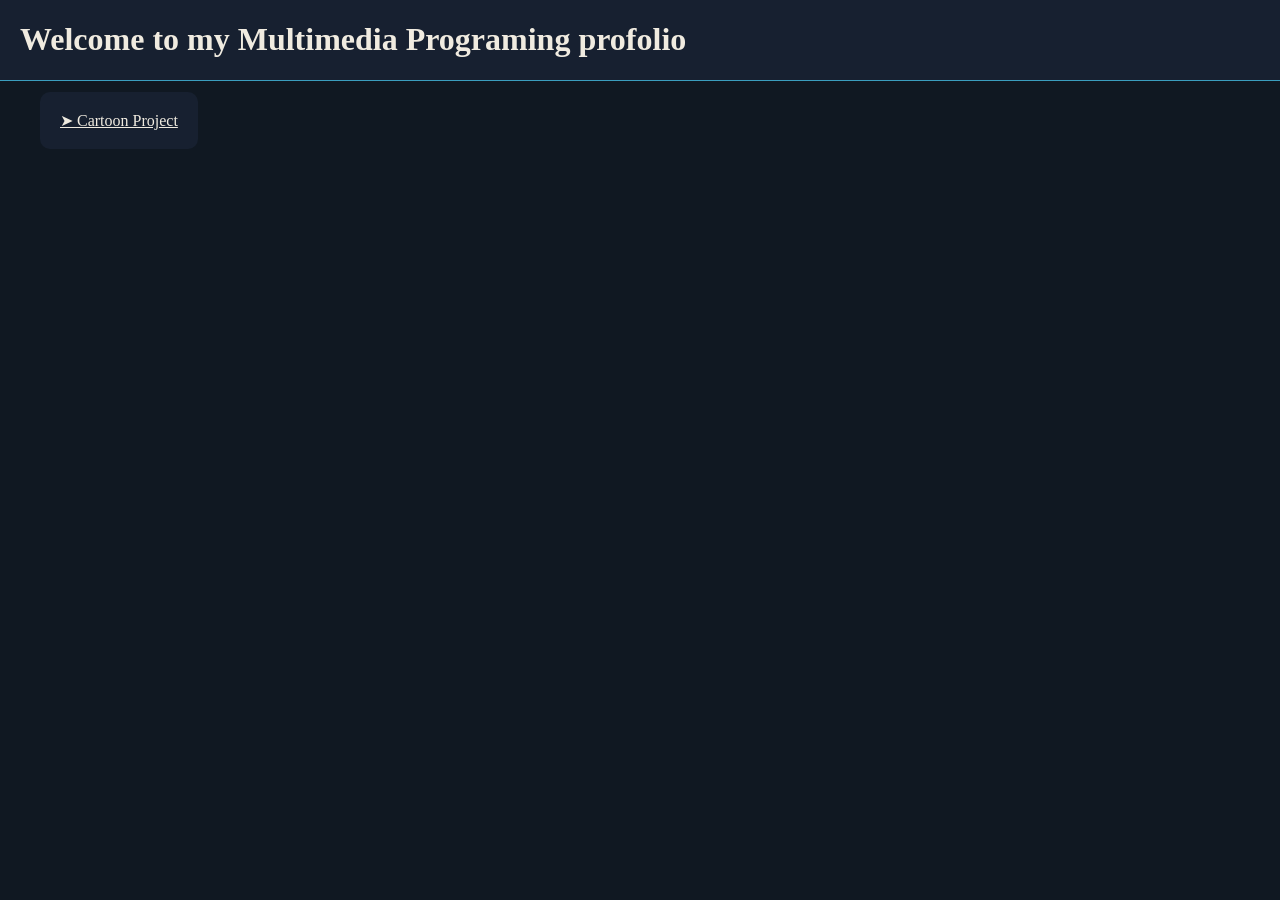
==== index.html @ 56e70899 "did my first project and style the page to look better" ====
<!DOCTYPE html>
<html lang="en">
  <head>
    <meta charset="UTF-8">
    <meta name="viewport" content="width=device-width, initial-scale=1">
    <title>profolio</title>
    <link href="./static/css/style.css" rel="stylesheet">

  </head>
  <body class = "bg">
      <div class = "top-border">
        <h1 class = "title">Welcome to my Multimedia Programing profolio</h1>
      </div>
      <div class = "project_area">
        <a class = "project" href="./page/cartoon/cartoon.html"> ➤ Cartoon Project</a>
      </div>
  </body>
</html>
---- static/css/style.css ----
:root {
  --bg-primary: #101822;
  --bg-surface: #172030;
  --color-blue: #3B9EBF;
  --color-accent: #C98A4B;
  --text-primary: #F0EBE0;
  --text-muted: #6E8FAA;
}

/*background-color*/
.bg{
  background: var(--bg-primary);
  margin:0; 

}
.top-border{
  background:var(--bg-surface);
  border-bottom: 1px solid var(--color-blue);
  display:flex;
}
/*title text*/
.title{
  color:var(--text-primary);
  padding-left: 20px;
}

/*this is for project*/
.project_area{
  margin: 30px;
}
.project{
  color:var(--text-primary);
  background-color:var(--bg-surface);
  border-radius:10px;
  padding: 20px;
  margin: 10px;
}

/*button*/
.back_btn{
  color:var(--text-primary);
  padding: 20px;
  background-color: var(--color-blue);
  border-radius: 20px;
}
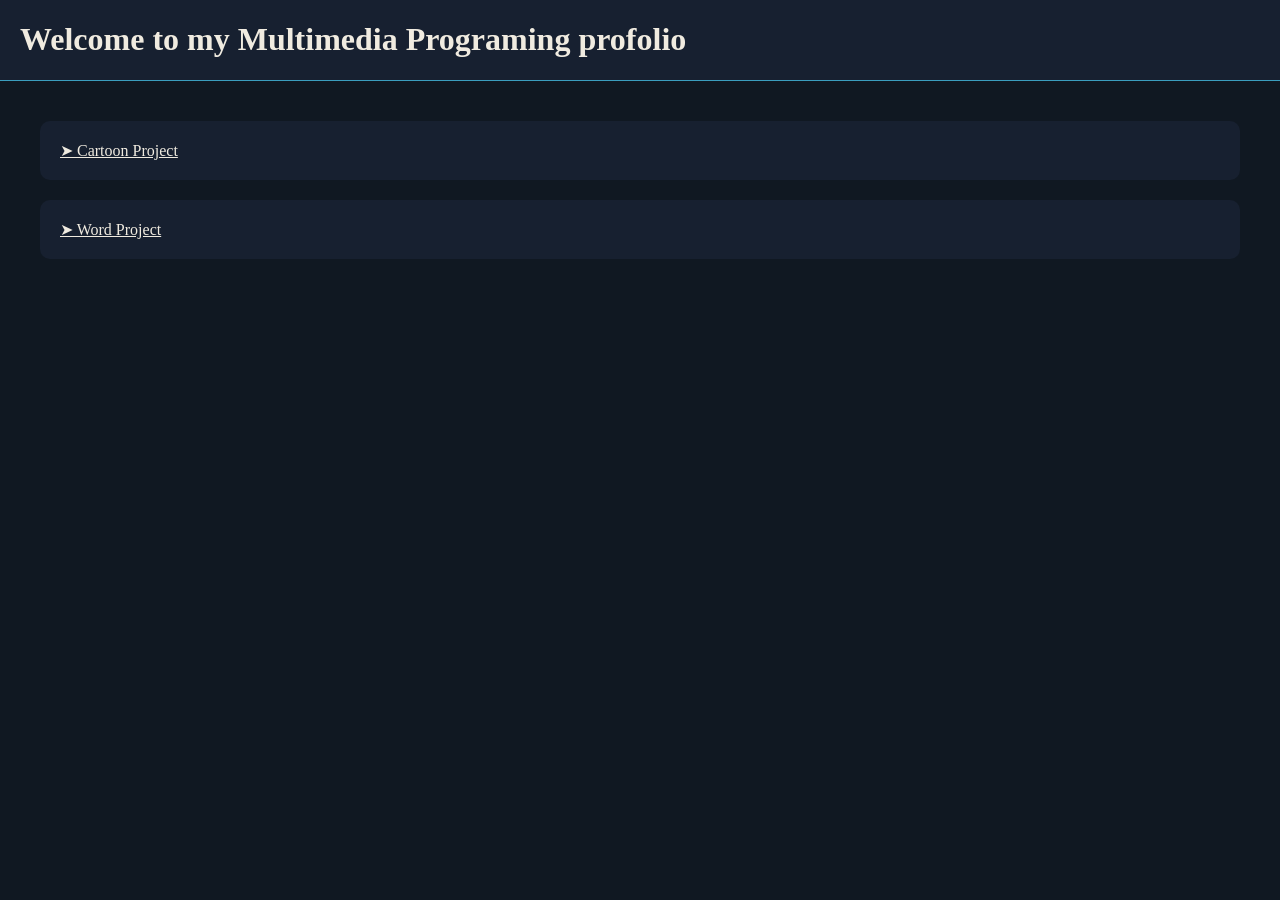
==== commit 6ef75adc: "test" ====
--- a/index.html
+++ b/index.html
@@ -1,18 +1,20 @@
-<!DOCTYPE html>
+<!doctype html>
 <html lang="en">
   <head>
-    <meta charset="UTF-8">
-    <meta name="viewport" content="width=device-width, initial-scale=1">
+    <meta charset="UTF-8" />
+    <meta name="viewport" content="width=device-width, initial-scale=1" />
     <title>profolio</title>
-    <link href="./static/css/style.css" rel="stylesheet">
-
+    <link href="./static/css/style.css" rel="stylesheet" />
   </head>
-  <body class = "bg">
-      <div class = "top-border">
-        <h1 class = "title">Welcome to my Multimedia Programing profolio</h1>
-      </div>
-      <div class = "project_area">
-        <a class = "project" href="./page/cartoon/cartoon.html"> ➤ Cartoon Project</a>
-      </div>
+  <body class="bg">
+    <div class="top-border">
+      <h1 class="title">Welcome to my Multimedia Programing profolio</h1>
+    </div>
+    <div class="project_area">
+      <a class="project" href="./page/cartoon/cartoon.html">
+        ➤ Cartoon Project</a
+      >
+      <a class="project" href="./page/word/main.html"> ➤ Word Project</a>
+    </div>
   </body>
 </html>
--- a/static/css/style.css
+++ b/static/css/style.css
@@ -1,44 +1,45 @@
 :root {
   --bg-primary: #101822;
   --bg-surface: #172030;
-  --color-blue: #3B9EBF;
-  --color-accent: #C98A4B;
-  --text-primary: #F0EBE0;
-  --text-muted: #6E8FAA;
+  --color-blue: #3b9ebf;
+  --color-accent: #c98a4b;
+  --text-primary: #f0ebe0;
+  --text-muted: #6e8faa;
 }
 
 /*background-color*/
-.bg{
+.bg {
   background: var(--bg-primary);
-  margin:0; 
-
+  margin: 0;
 }
-.top-border{
-  background:var(--bg-surface);
+.top-border {
+  background: var(--bg-surface);
   border-bottom: 1px solid var(--color-blue);
-  display:flex;
+  display: flex;
 }
 /*title text*/
-.title{
-  color:var(--text-primary);
+.title {
+  color: var(--text-primary);
   padding-left: 20px;
 }
 
 /*this is for project*/
-.project_area{
+.project_area {
   margin: 30px;
+  display: flex;
+  flex-direction: column;
 }
-.project{
-  color:var(--text-primary);
-  background-color:var(--bg-surface);
-  border-radius:10px;
+.project {
+  color: var(--text-primary);
+  background-color: var(--bg-surface);
+  border-radius: 10px;
   padding: 20px;
   margin: 10px;
 }
 
 /*button*/
-.back_btn{
-  color:var(--text-primary);
+.back_btn {
+  color: var(--text-primary);
   padding: 20px;
   background-color: var(--color-blue);
   border-radius: 20px;
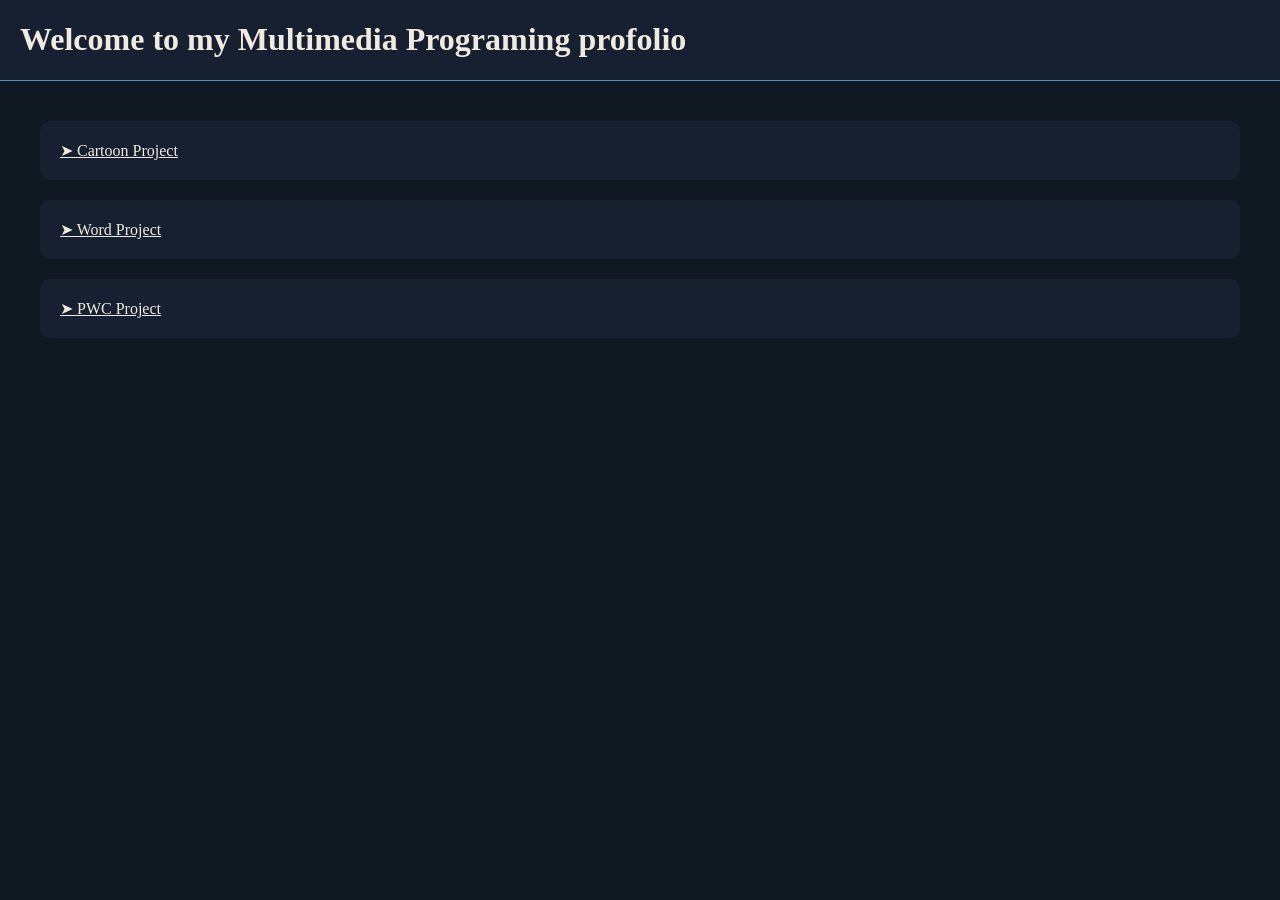
==== commit 1be4a0bf: "add pwc in the to index" ====
--- a/index.html
+++ b/index.html
@@ -15,6 +15,7 @@
         ➤ Cartoon Project</a
       >
       <a class="project" href="./page/word/main.html"> ➤ Word Project</a>
+      <a class="project" href="./page/PWC/pwc.html"> ➤ PWC Project</a>
     </div>
   </body>
 </html>
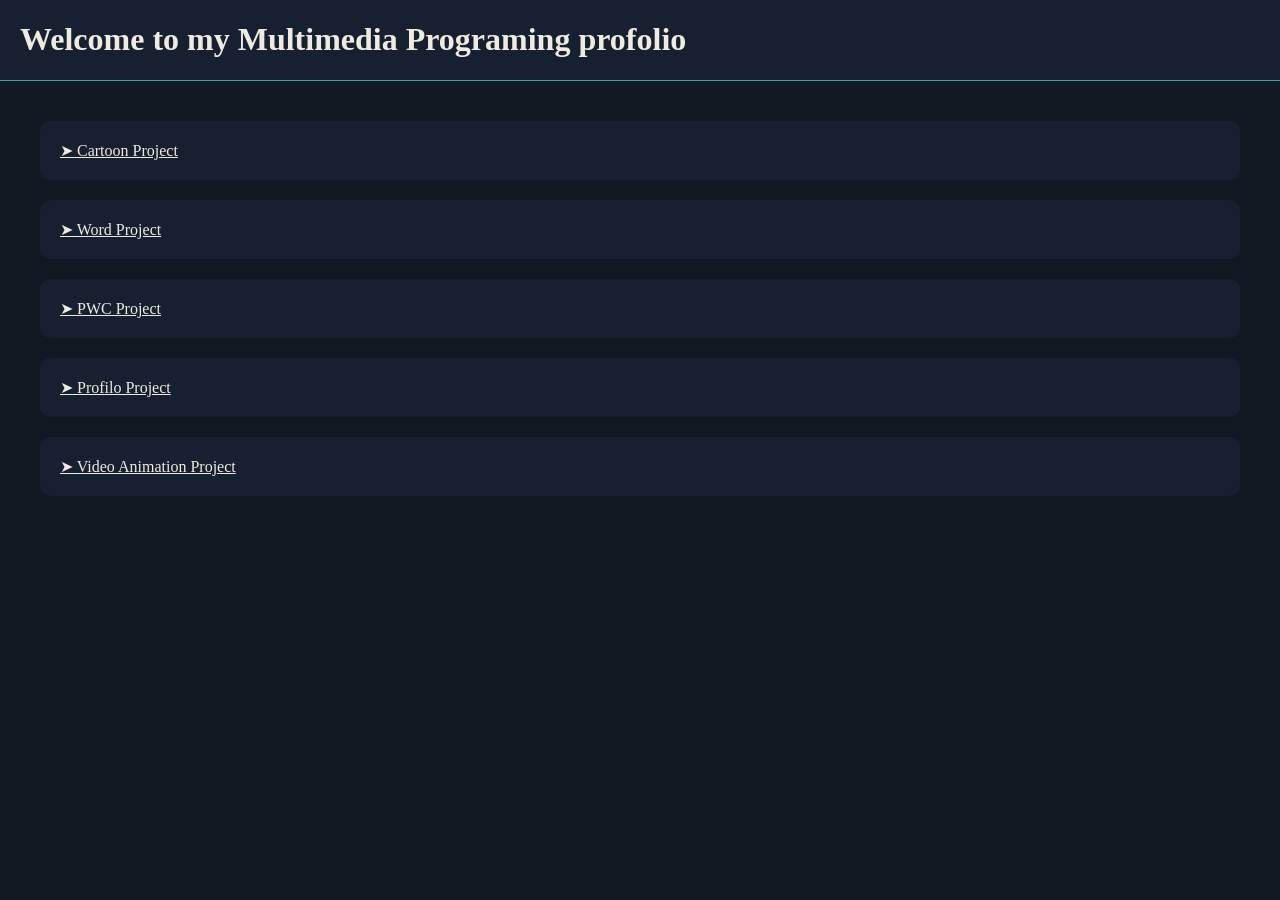
==== commit 18d59d7c: "added profile" ====
--- a/index.html
+++ b/index.html
@@ -6,6 +6,7 @@
     <title>profolio</title>
     <link href="./static/css/style.css" rel="stylesheet" />
   </head>
+
   <body class="bg">
     <div class="top-border">
       <h1 class="title">Welcome to my Multimedia Programing profolio</h1>
@@ -16,6 +17,8 @@
       >
       <a class="project" href="./page/word/main.html"> ➤ Word Project</a>
       <a class="project" href="./page/PWC/pwc.html"> ➤ PWC Project</a>
+      <a class="project" href="./page/profilo/index.html"> ➤ Profilo Project</a>
+      <a class="project" href="./page/video_animation/index.html"> ➤ Video Animation Project</a>
     </div>
   </body>
 </html>
